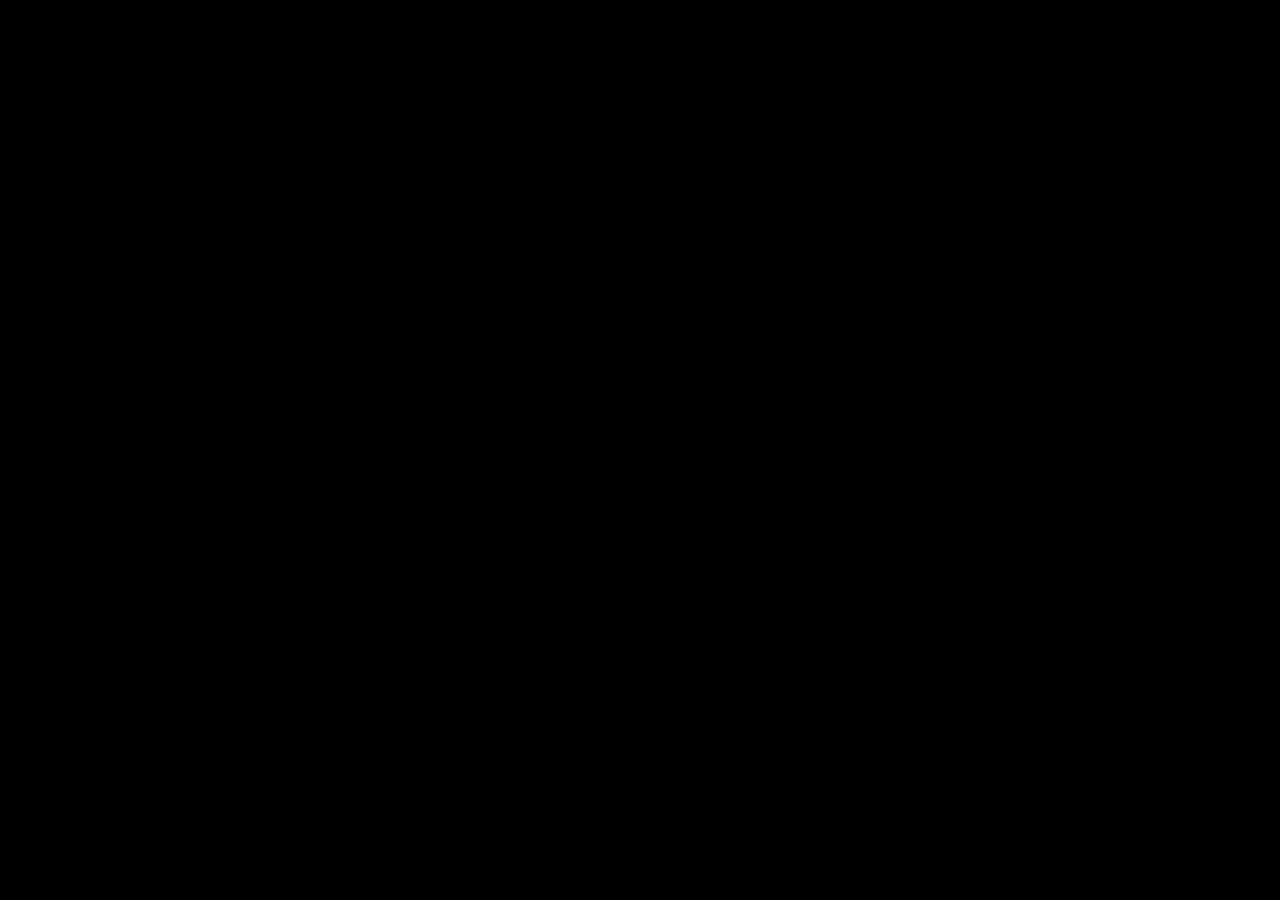
==== index.htm @ f454291e "Add files via upload" ====
<!DOCTYPE html>
<html lang="en-ca">
<head>
    <meta charset="windows-1252">
    <title>buy ritalin</title>
    <style>
        body, html {
            height: 100%;
            margin: 0;
            overflow: hidden;
            background-color: black;
            color: #FF00FF;
            display: flex;
            align-items: center;
            justify-content: center;
        }
        h1 {
            text-align: center;
            font-style: italic;
            z-index: 10;
            position: absolute;
            width: 100%;
            pointer-events: none; /* Allows clicks to pass through */
        }
        canvas {
            position: fixed;
            top: 0;
            left: 0;
            width: 100%;
            height: 100%;
        }


    </style>
</head>
<body>
    <!-- External script for generating visual effects -->
    <script src="https://unpkg.com/hydra-synth"></script>
    <script>
        var hydra = new Hydra({
            canvas: document.createElement('canvas'),
            detectAudio: false,
            width: window.innerWidth,
            height: window.innerHeight
        });

        document.body.style.cursor = 'none';
        myCanvas = document.createElement('canvas')
        ctx = myCanvas.getContext('2d')
        var scale = 10; // Scale factor to reduce pixelation
        ctx.scale(1/scale, 1/scale);
        ctx.font = "oblique 160px Verdana"
        ctx.fillStyle = "red";
        // Text to display
        var text = "are you aware that you are awake?";

        // Measure text width
        var textWidth = ctx.measureText(text).width;
        var textHeight = 160;

        // Calculate position to center the text
        var xPosition = (myCanvas.width / 2)*scale - (textWidth/2);
        var yPosition = (myCanvas.height / 2)*scale + (textHeight/2);

        // Draw the text at the calculated position
        ctx.fillText(text, xPosition, yPosition);
        s0.init({ src: myCanvas, dynamic: false })

        document.body.appendChild(hydra.canvas);
        var scalingWaves = width/15//20
        setResolution(width*5,height*5)

        src(s0).scroll(
  () => (mouse.x / width),
  () => (mouse.y / height))
          .diff(osc(3*scalingWaves, -0.015, 0.2).diff(osc(3*scalingWaves, 0.2).rotate(() => Math.PI/((time+1.5)/3)))
          .modulateScale(noise(0.035, 0.3).modulateScale(osc(5*scalingWaves).rotate(() => Math.sin(time / 2))), 0.2)
          .color(1, 0.5, 0.4).contrast(1)
          .add(src(o0).modulate(o0, 0), .6)
          .invert().brightness(0.1).contrast(0.8)
          .modulateScale(osc(scalingWaves), -0.2)
      ).out();
    </script>
</body>
</html>
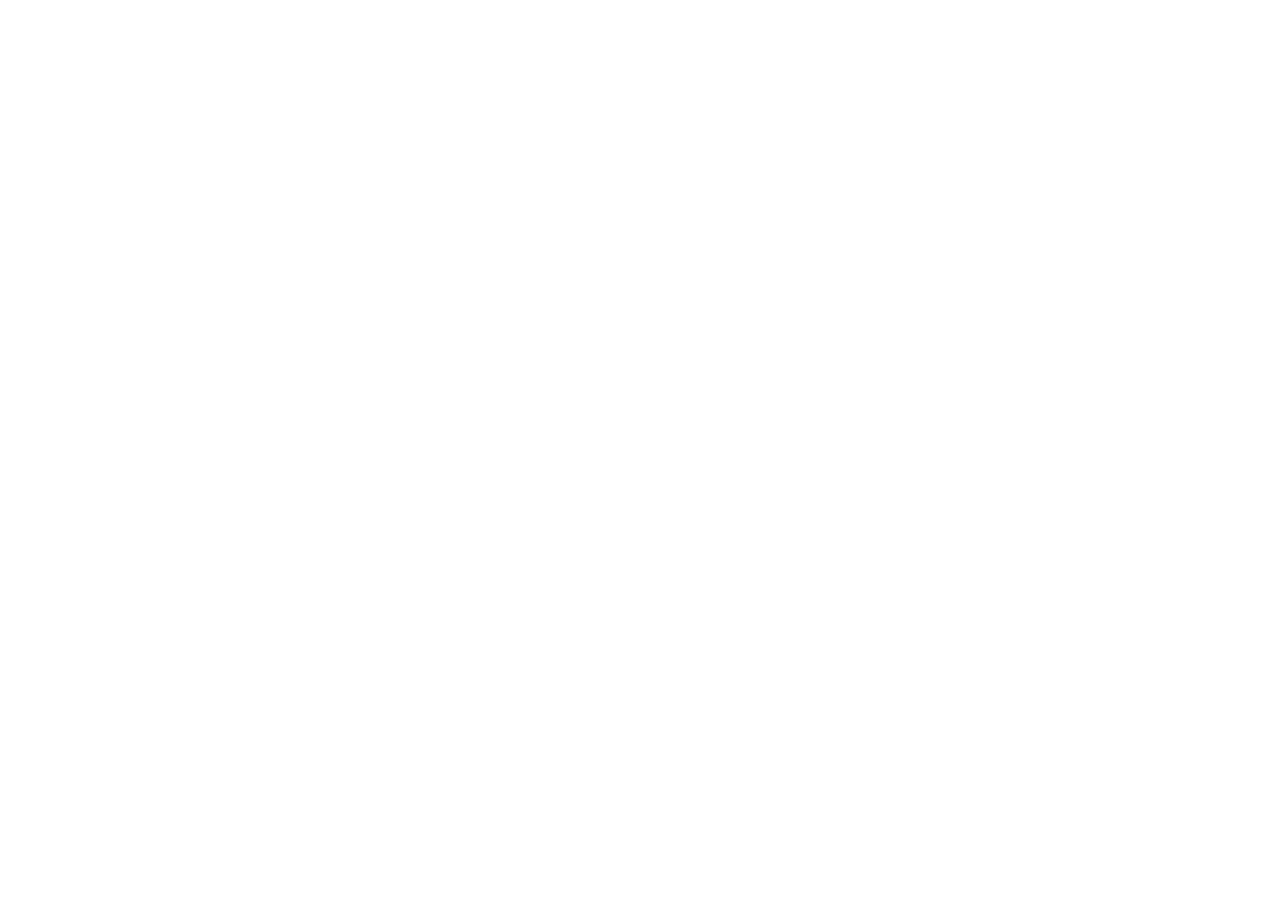
==== commit a12f93e2: "Add files via upload" ====
--- a/index.htm
+++ b/index.htm
@@ -2,26 +2,8 @@
 <html lang="en-ca">
 <head>
     <meta charset="windows-1252">
-    <title>buy ritalin</title>
+    <title>buy acid</title>
     <style>
-        body, html {
-            height: 100%;
-            margin: 0;
-            overflow: hidden;
-            background-color: black;
-            color: #FF00FF;
-            display: flex;
-            align-items: center;
-            justify-content: center;
-        }
-        h1 {
-            text-align: center;
-            font-style: italic;
-            z-index: 10;
-            position: absolute;
-            width: 100%;
-            pointer-events: none; /* Allows clicks to pass through */
-        }
         canvas {
             position: fixed;
             top: 0;
@@ -29,7 +11,58 @@
             width: 100%;
             height: 100%;
         }
+        html {
+            cursor: url(assets/cursors/eye.png), auto;
+            animation: cursor 10s linear infinite;
+        }
 
+        @keyframes cursor{
+    0% { 
+        cursor: url(assets/cursors/eye.png), auto;
+    }
+    25% { 
+        cursor: url(assets/cursors/eyeLeft.png), auto;
+    }
+    30% { 
+        cursor: url(assets/cursors/eye.png), auto;
+    }
+    35% { 
+        cursor: url(assets/cursors/eyeRight.png), auto;
+    }
+    45% { 
+        cursor: url(assets/cursors/eye.png), auto;
+    }
+    47% { 
+        cursor: url(assets/cursors/eyeRight.png), auto;
+    }
+    50% { 
+        cursor: url(assets/cursors/eye.png), auto;
+    }
+    60% { 
+        cursor: url(assets/cursors/eyeLeft.png), auto;
+    }
+    70% { 
+        cursor: url(assets/cursors/eye.png), auto;
+    }
+    73% { 
+        cursor: url(assets/cursors/eyeRight.png), auto;
+    }
+    75% { 
+        cursor: url(assets/cursors/eye.png), auto;
+    }
+    80% { 
+        cursor: url(assets/cursors/eyeShut.png), auto;
+    }
+    82% { 
+        cursor: url(assets/cursors/eye.png), auto;
+    }
+    88% { 
+        cursor: url(assets/cursors/eyeRight.png), auto;
+    }
+    95% { 
+        cursor: url(assets/cursors/eye.png), auto;
+    }
+}
 
     </style>
 </head>
@@ -40,19 +73,18 @@
         var hydra = new Hydra({
             canvas: document.createElement('canvas'),
             detectAudio: false,
-            width: window.innerWidth,
-            height: window.innerHeight
         });
+        // document.body.style.cursor = 'none';
+        myCanvas = document.createElement('canvas')
+        document.body.appendChild(myCanvas);
 
-        document.body.style.cursor = 'none';
-        myCanvas = document.createElement('canvas')
         ctx = myCanvas.getContext('2d')
         var scale = 10; // Scale factor to reduce pixelation
         ctx.scale(1/scale, 1/scale);
         ctx.font = "oblique 160px Verdana"
         ctx.fillStyle = "red";
         // Text to display
-        var text = "are you aware that you are awake?";
+        var text = "are you aware that you are awake?   ";
 
         // Measure text width
         var textWidth = ctx.measureText(text).width;
@@ -71,15 +103,19 @@
         setResolution(width*5,height*5)
 
         src(s0).scroll(
-  () => (mouse.x / width),
-  () => (mouse.y / height))
+            () => (time/10),
+            () => (0))
           .diff(osc(3*scalingWaves, -0.015, 0.2).diff(osc(3*scalingWaves, 0.2).rotate(() => Math.PI/((time+1.5)/3)))
           .modulateScale(noise(0.035, 0.3).modulateScale(osc(5*scalingWaves).rotate(() => Math.sin(time / 2))), 0.2)
           .color(1, 0.5, 0.4).contrast(1)
           .add(src(o0).modulate(o0, 0), .6)
           .invert().brightness(0.1).contrast(0.8)
           .modulateScale(osc(scalingWaves), -0.2)
-      ).out();
+        ).out();
+
+        window.onclick = function (e) {
+            location.href = 'webTest.html';
+        };
     </script>
 </body>
 </html>
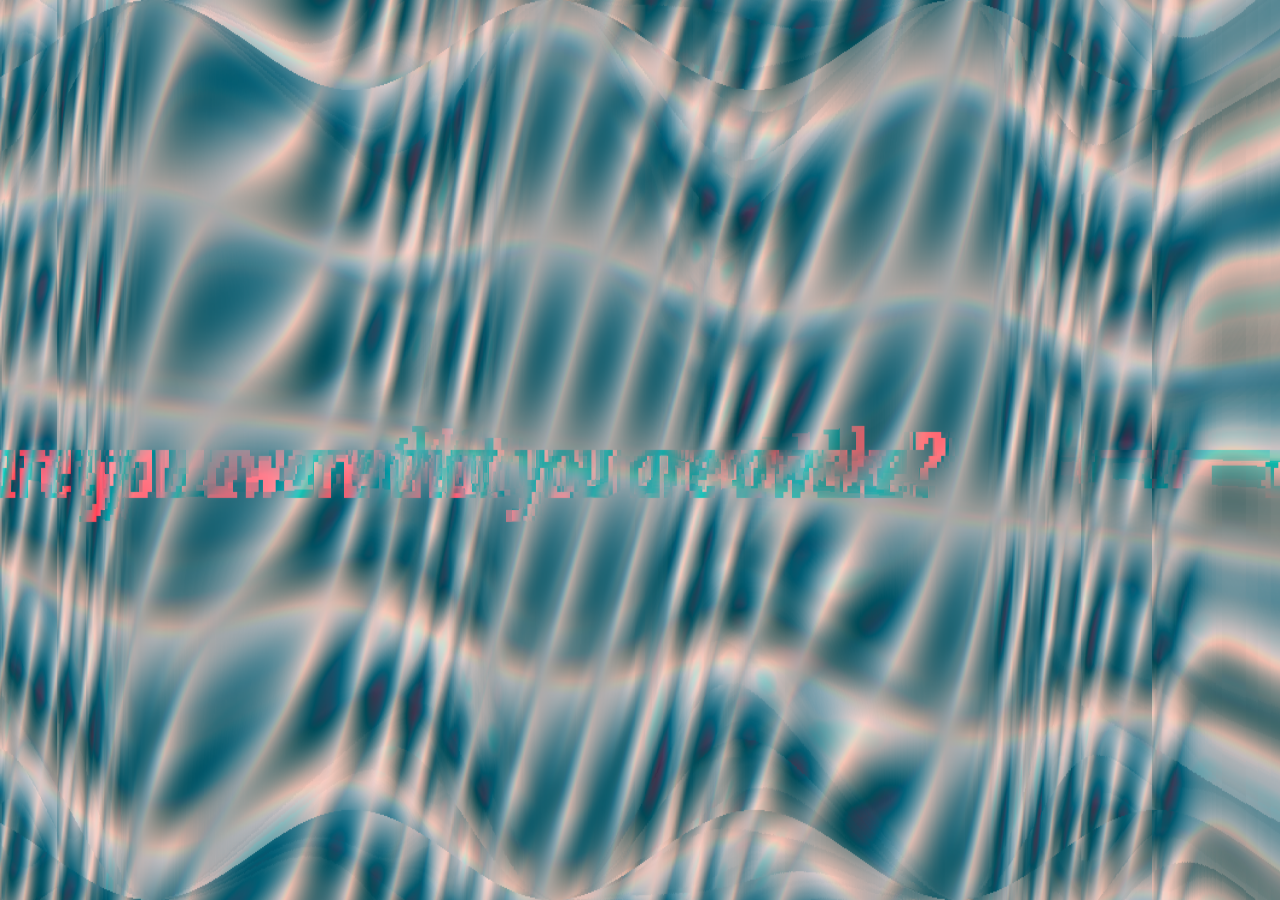
==== commit 11b4ee15: "Sahur online" ====
--- a/index.htm
+++ b/index.htm
@@ -2,7 +2,8 @@
 <html lang="en-ca">
 <head>
     <meta charset="windows-1252">
-    <title>buy acid</title>
+    <title>open your eyes</title>
+    <link rel="icon" type="image/x-icon" href="assets/icons/icon.ico">
     <style>
         canvas {
             position: fixed;
@@ -12,110 +13,73 @@
             height: 100%;
         }
         html {
-            cursor: url(assets/cursors/eye.png), auto;
+            cursor: url(assets/cursors/eye.png), none;
             animation: cursor 10s linear infinite;
         }
 
-        @keyframes cursor{
-    0% { 
-        cursor: url(assets/cursors/eye.png), auto;
-    }
-    25% { 
-        cursor: url(assets/cursors/eyeLeft.png), auto;
-    }
-    30% { 
-        cursor: url(assets/cursors/eye.png), auto;
-    }
-    35% { 
-        cursor: url(assets/cursors/eyeRight.png), auto;
-    }
-    45% { 
-        cursor: url(assets/cursors/eye.png), auto;
-    }
-    47% { 
-        cursor: url(assets/cursors/eyeRight.png), auto;
-    }
-    50% { 
-        cursor: url(assets/cursors/eye.png), auto;
-    }
-    60% { 
-        cursor: url(assets/cursors/eyeLeft.png), auto;
-    }
-    70% { 
-        cursor: url(assets/cursors/eye.png), auto;
-    }
-    73% { 
-        cursor: url(assets/cursors/eyeRight.png), auto;
-    }
-    75% { 
-        cursor: url(assets/cursors/eye.png), auto;
-    }
-    80% { 
-        cursor: url(assets/cursors/eyeShut.png), auto;
-    }
-    82% { 
-        cursor: url(assets/cursors/eye.png), auto;
-    }
-    88% { 
-        cursor: url(assets/cursors/eyeRight.png), auto;
-    }
-    95% { 
-        cursor: url(assets/cursors/eye.png), auto;
-    }
-}
-
+        @keyframes cursor {
+            0% { cursor: url(assets/cursors/eye.png), auto; }
+            25% { cursor: url(assets/cursors/eyeLeft.png), auto; }
+            30% { cursor: url(assets/cursors/eye.png), auto; }
+            35% { cursor: url(assets/cursors/eyeRight.png), auto; }
+            45% { cursor: url(assets/cursors/eye.png), auto; }
+            47% { cursor: url(assets/cursors/eyeRight.png), auto; }
+            50% { cursor: url(assets/cursors/eye.png), auto; }
+            60% { cursor: url(assets/cursors/eyeLeft.png), auto; }
+            70% { cursor: url(assets/cursors/eye.png), auto; }
+            73% { cursor: url(assets/cursors/eyeRight.png), auto; }
+            75% { cursor: url(assets/cursors/eye.png), auto; }
+            80% { cursor: url(assets/cursors/eyeShut.png), auto; }
+            82% { cursor: url(assets/cursors/eye.png), auto; }
+            88% { cursor: url(assets/cursors/eyeRight.png), auto; }
+            95% { cursor: url(assets/cursors/eye.png), auto; }
+        }
     </style>
 </head>
 <body>
-    <!-- External script for generating visual effects -->
-    <script src="https://unpkg.com/hydra-synth"></script>
+    <script src="js/hydra-synth.js"></script>
     <script>
         var hydra = new Hydra({
             canvas: document.createElement('canvas'),
             detectAudio: false,
         });
-        // document.body.style.cursor = 'none';
-        myCanvas = document.createElement('canvas')
+
+        var myCanvas = document.createElement('canvas');
         document.body.appendChild(myCanvas);
 
-        ctx = myCanvas.getContext('2d')
+        var ctx = myCanvas.getContext('2d');
         var scale = 10; // Scale factor to reduce pixelation
-        ctx.scale(1/scale, 1/scale);
-        ctx.font = "oblique 160px Verdana"
+        ctx.scale(1 / scale, 1 / scale);
+        ctx.font = "oblique 160px Verdana";
         ctx.fillStyle = "red";
-        // Text to display
         var text = "are you aware that you are awake?   ";
-
-        // Measure text width
         var textWidth = ctx.measureText(text).width;
         var textHeight = 160;
 
-        // Calculate position to center the text
-        var xPosition = (myCanvas.width / 2)*scale - (textWidth/2);
-        var yPosition = (myCanvas.height / 2)*scale + (textHeight/2);
+        var xPosition = (myCanvas.width / 2) * scale - (textWidth / 2);
+        var yPosition = (myCanvas.height / 2) * scale + (textHeight / 2);
 
-        // Draw the text at the calculated position
         ctx.fillText(text, xPosition, yPosition);
-        s0.init({ src: myCanvas, dynamic: false })
+        s0.init({ src: myCanvas, dynamic: false });
 
         document.body.appendChild(hydra.canvas);
-        var scalingWaves = width/15//20
-        setResolution(width*5,height*5)
+        var scalingWaves = width / 15;
+        setResolution(width * 5, height * 5);
 
         src(s0).scroll(
-            () => (time/10),
+            () => (time / 10),
             () => (0))
-          .diff(osc(3*scalingWaves, -0.015, 0.2).diff(osc(3*scalingWaves, 0.2).rotate(() => Math.PI/((time+1.5)/3)))
-          .modulateScale(noise(0.035, 0.3).modulateScale(osc(5*scalingWaves).rotate(() => Math.sin(time / 2))), 0.2)
-          .color(1, 0.5, 0.4).contrast(1)
-          .add(src(o0).modulate(o0, 0), .6)
-          .invert().brightness(0.1).contrast(0.8)
-          .modulateScale(osc(scalingWaves), -0.2)
+            .diff(osc(3 * scalingWaves, -0.015, 0.2).diff(osc(3 * scalingWaves, 0.2).rotate(() => Math.PI / ((time + 1.5) / 3)))
+            .modulateScale(noise(0.035, 0.3).modulateScale(osc(5 * scalingWaves).rotate(() => Math.sin(time / 2))), 0.2)
+            .color(1, 0.5, 0.4).contrast(1)
+            .add(src(o0).modulate(o0, 0), .6)
+            .invert().brightness(0.1).contrast(0.8)
+            .modulateScale(osc(scalingWaves), -0.2)
         ).out();
 
-        window.onclick = function (e) {
-            location.href = 'webTest.html';
-        };
+        document.addEventListener('click', function (e) {
+            location.href = 'home';
+        });
     </script>
 </body>
 </html>
